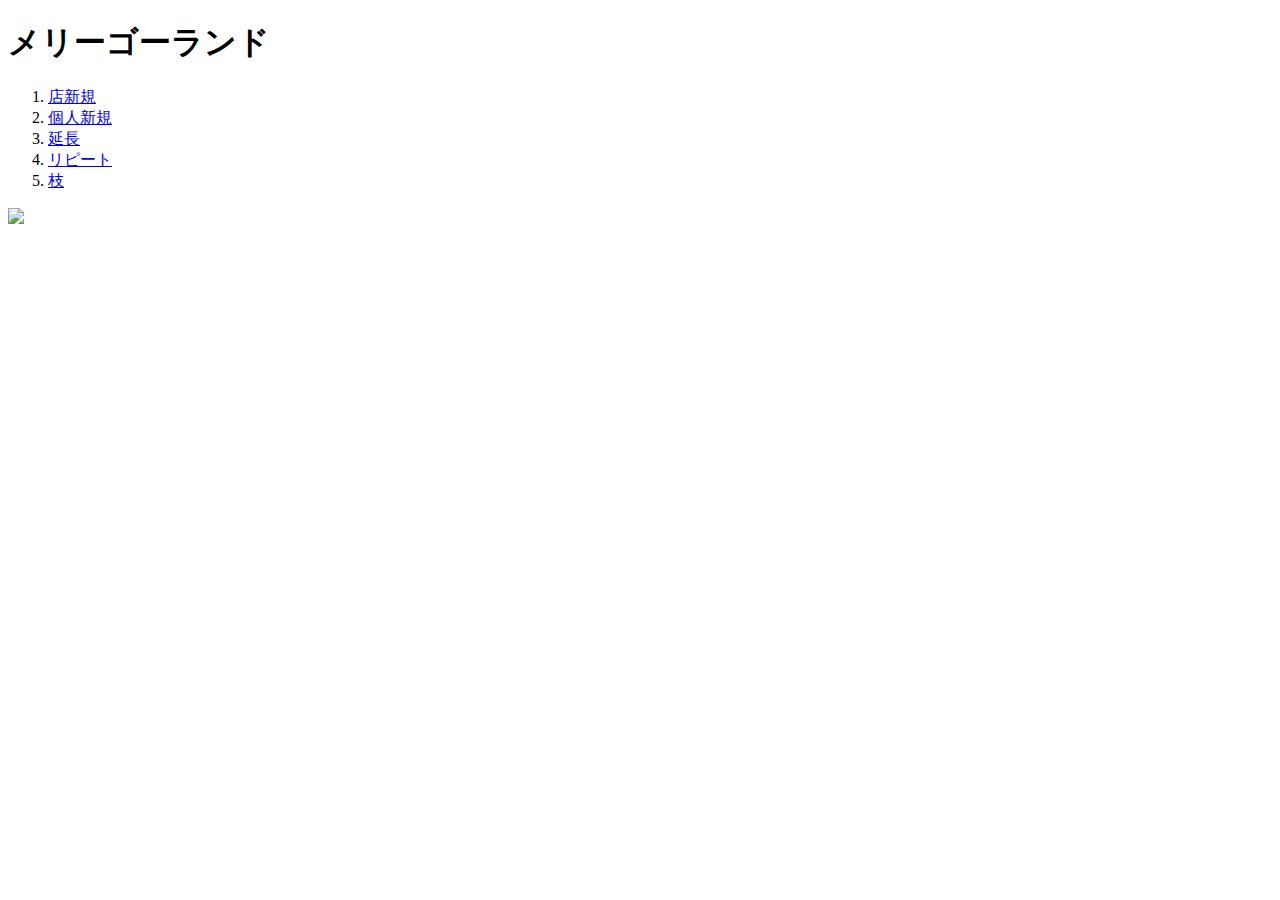
==== index.html @ f92c9f66 "Create index.html" ====
<!DOCTYPE html>
<html>
<head>
  <meta charset="utf-8">
  <title>ドリンク</title>
  <link rel="stylesheet" href="stylesheet.css">  
</head>  
<body>
  <h1>メリーゴーランド</h1>
  <ol>
  <li><a href="newcomers.html">店新規</a></li>
  <li><a href="personal-newcomers.html">個人新規</a></li>
  <li><a href="extension.html">延長</a></li>
  <li><a href="repeat.html">リピート</a></li>
  <li><a href="friends.html">枝</a></li>
  </ol>
  <img src="top.jpg">
</body>
</html>
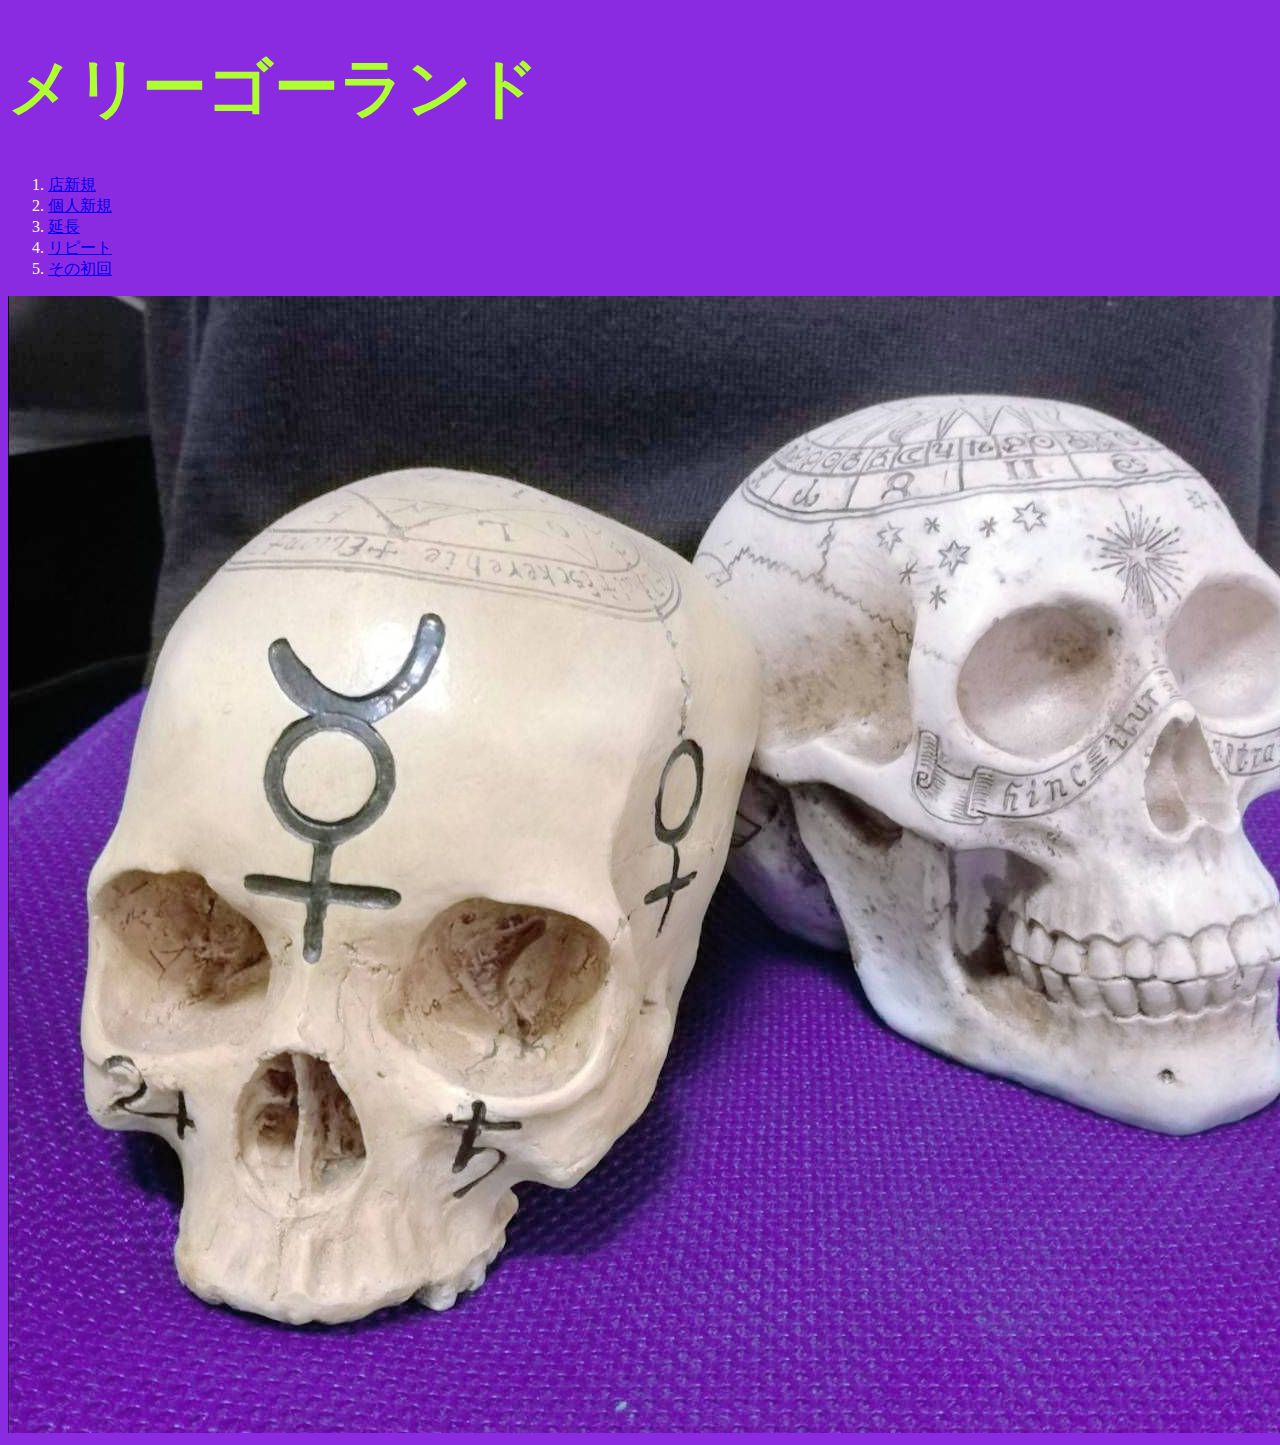
==== commit 46c194d6: "Update index.html" ====
--- a/index.html
+++ b/index.html
@@ -12,7 +12,7 @@
   <li><a href="personal-newcomers.html">個人新規</a></li>
   <li><a href="extension.html">延長</a></li>
   <li><a href="repeat.html">リピート</a></li>
-  <li><a href="friends.html">枝</a></li>
+  <li><a href="friends.html">その初回</a></li>
   </ol>
   <img src="top.jpg">
 </body>
--- a/stylesheet.css
+++ b/stylesheet.css
@@ -0,0 +1,25 @@
+body {
+  background-color: blueviolet;
+}
+h1 {
+  color: greenyellow;
+  font-size: 65px;
+}
+ol {
+  color: beige;
+}
+span.seotext {
+  color: blue;
+}
+h2 {
+  color: beige;
+}
+p {
+  color: beige;
+}
+h3 {
+  color: beige;
+}
+p {
+  color: beige;
+}
